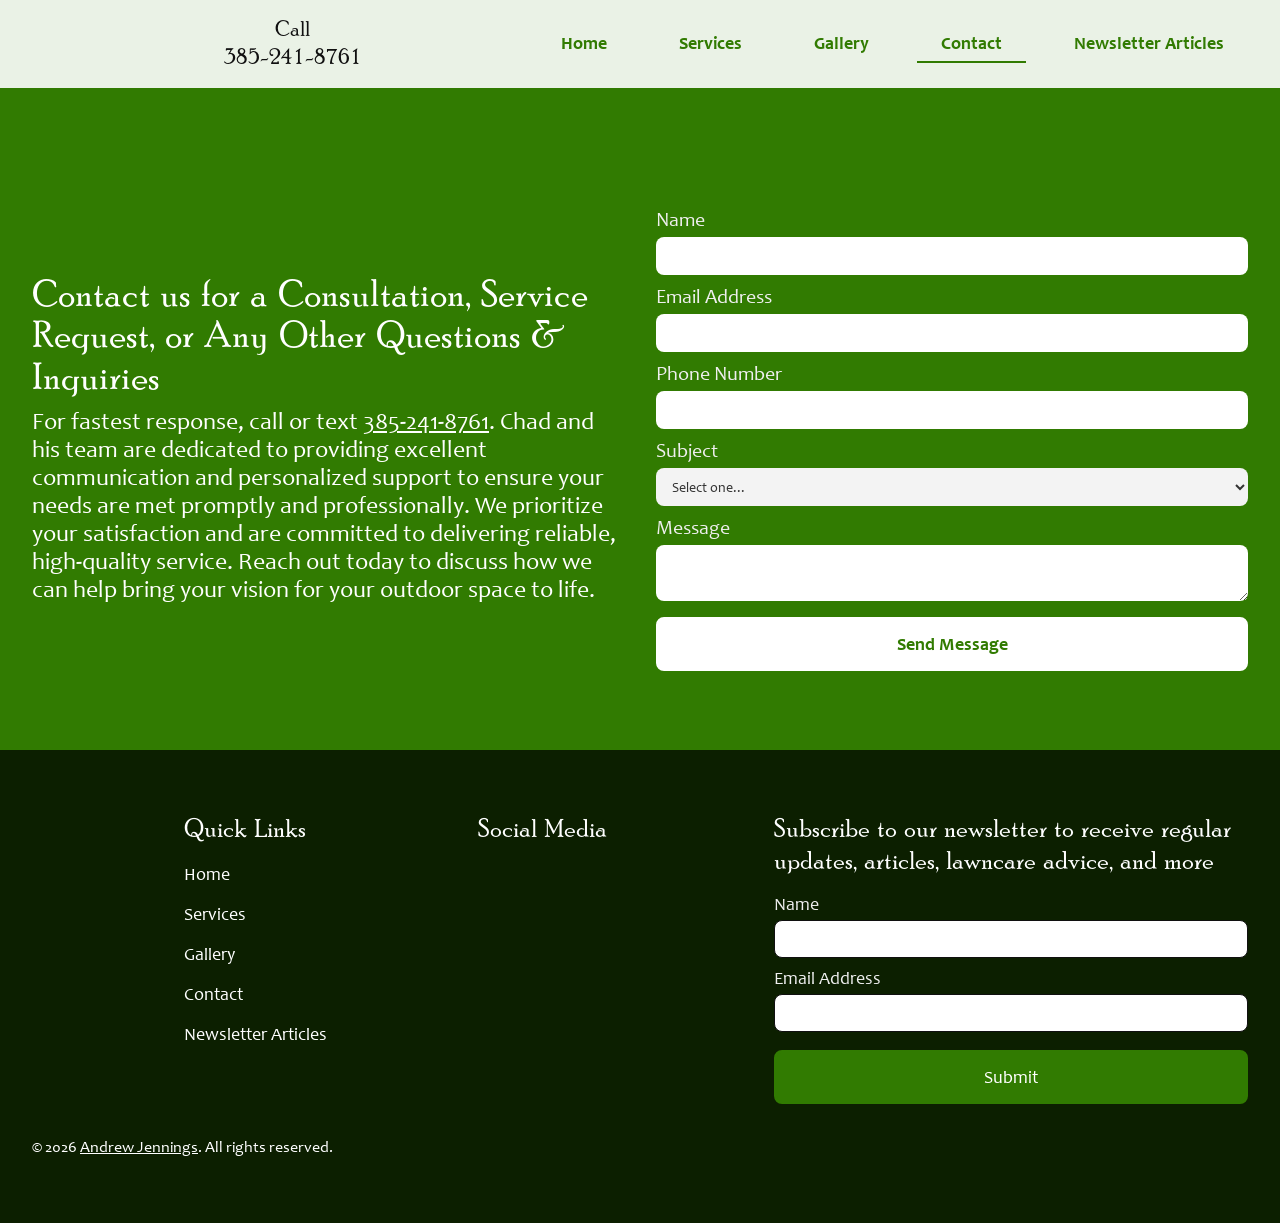
==== contact.html @ e2d079dc "HTML, CSS, JavaScript, and Fonts Initial Upload" ====
<!DOCTYPE html><!--  This site was created in Webflow. https://webflow.com  --><!--  Last Published: Sat Mar 07 2026 19:01:57 GMT+0000 (Coordinated Universal Time)  -->
<html data-wf-page="693f99c3c27f1aad7a06da97" data-wf-site="68eab013660119903f4a1ef5">
<head>
  <meta charset="utf-8">
  <title>Contact</title>
  <meta content="Contact" property="og:title">
  <meta content="Contact" property="twitter:title">
  <meta content="width=device-width, initial-scale=1" name="viewport">
  <meta content="Webflow" name="generator">
  <link href="css/normalize.css" rel="stylesheet" type="text/css">
  <link href="css/webflow.css" rel="stylesheet" type="text/css">
  <link href="css/chads-landscape-irrigation.webflow.css" rel="stylesheet" type="text/css">
  <script type="text/javascript">!function(o,c){var n=c.documentElement,t=" w-mod-";n.className+=t+"js",("ontouchstart"in o||o.DocumentTouch&&c instanceof DocumentTouch)&&(n.className+=t+"touch")}(window,document);</script>
  <link href="images/favicon.ico" rel="shortcut icon" type="image/x-icon">
  <link href="images/webclip.png" rel="apple-touch-icon">
</head>
<body>
  <header class="nav-section">
    <div class="nav-wrapper">
      <a href="index.html" class="nav-logo-link w-inline-block"><img src="images/Logo-4k.png" loading="lazy" sizes="(max-width: 7886px) 100vw, 7886px" srcset="images/Logo-4k-p-500.png 500w, images/Logo-4k-p-800.png 800w, images/Logo-4k-p-1080.png 1080w, images/Logo-4k-p-1600.png 1600w, images/Logo-4k-p-2000.png 2000w, images/Logo-4k-p-2600.png 2600w, images/Logo-4k-p-3200.png 3200w, images/Logo-4k.png 7886w" alt="" class="nav-logo"></a>
      <a href="tel:385-241-8761" class="phone-number-nav">Call<br>385-241-8761</a>
      <nav class="nav-link-list">
        <a href="index.html" class="nav-link-main w-inline-block">
          <div>Home</div>
        </a>
        <a href="services.html" class="nav-link-main w-inline-block">
          <div>Services</div>
        </a>
        <a href="gallery.html" class="nav-link-main w-inline-block">
          <div>Gallery</div>
        </a>
        <a href="contact.html" aria-current="page" class="nav-link-main w-inline-block w--current">
          <div>Contact</div>
        </a>
        <a href="newsletter-articles.html" class="nav-link-main w-inline-block">
          <div>Newsletter Articles</div>
        </a>
      </nav>
      <div class="mobile-nav-menu-overlay"></div>
      <nav style="-webkit-transform:translate3d(300px, 0, 0) scale3d(1, 1, 1) rotateX(0) rotateY(0) rotateZ(0) skew(0, 0);-moz-transform:translate3d(300px, 0, 0) scale3d(1, 1, 1) rotateX(0) rotateY(0) rotateZ(0) skew(0, 0);-ms-transform:translate3d(300px, 0, 0) scale3d(1, 1, 1) rotateX(0) rotateY(0) rotateZ(0) skew(0, 0);transform:translate3d(300px, 0, 0) scale3d(1, 1, 1) rotateX(0) rotateY(0) rotateZ(0) skew(0, 0)" class="nav-link-list mobile">
        <a href="index.html" class="nav-link-main w-inline-block">
          <div>Home</div>
        </a>
        <a href="services.html" class="nav-link-main w-inline-block">
          <div>Services</div>
        </a>
        <a href="gallery.html" class="nav-link-main w-inline-block">
          <div>Gallery</div>
        </a>
        <a href="contact.html" aria-current="page" class="nav-link-main w-inline-block w--current">
          <div>Contact</div>
        </a>
        <a href="newsletter-articles.html" class="nav-link-main w-inline-block">
          <div>Newsletter Articles</div>
        </a>
      </nav>
      <a data-w-id="e23e3a8d-067d-24b3-09a8-ff1da58b098a" href="#" class="mobile-nav-menu-button w-inline-block">
        <div class="mobile-menu-button-line1"></div>
        <div class="mobile-menu-button-line2"></div>
        <div class="mobile-menu-button-line3"></div>
      </a>
    </div>
  </header>
  <section class="small-hero-section">
    <div class="small-hero-content-wrapper">
      <div class="small-hero-text-container">
        <h1 class="hero-heading small">Contact us for a Consultation, Service Request, or Any Other Questions &amp; Inquiries</h1>
        <p class="hero-subheading">For fastest response, call or text <a href="tel:385-241-8761" class="contact-page-inline-link">385-241-8761</a>. Chad and his team are dedicated to providing excellent communication and personalized support to ensure your needs are met promptly and professionally. We prioritize your satisfaction and are committed to delivering reliable, high-quality service. Reach out today to discuss how we can help bring your vision for your outdoor space to life.</p>
      </div>
      <div class="base-form-block w-form">
        <form id="Main-Contact-Form" name="wf-form-Email-Form---Footer" data-name="Email Form - Footer" action="https://formsubmit.co/chadv.llc@gmail.com" method="post" class="base-form-wrapper" data-wf-page-id="693f99c3c27f1aad7a06da97" data-wf-element-id="08228812-9135-6c93-a664-fe007859470f"><label for="Name-main" class="base-form-heading">Name</label><input class="base-text-input w-input" maxlength="256" name="Name-main" data-name="Name-main" placeholder="" type="text" id="Name-main" required=""><label for="Email-main" class="base-form-heading">Email Address</label><input class="base-text-input w-input" maxlength="256" name="Email-main" data-name="Email-main" placeholder="" type="email" id="Email-main" required=""><label for="Phone-main" class="base-form-heading">Phone Number</label><input class="base-text-input w-input" maxlength="256" name="Phone-main" data-name="Phone-main" placeholder="" type="email" id="Phone-main" required=""><label for="Subject-main" class="base-form-heading">Subject</label><select id="Subject-main" name="Subject-main" data-name="Subject-main" required="" class="base-text-input w-select">
            <option value="">Select one...</option>
            <option value="Consultation-Quote">Consultation &amp; Quote</option>
            <option value="Service-Request">Service Request</option>
            <option value="Startup-Winterize">Startup &amp; Winterize</option>
            <option value="Question-Inquiry">Question or Inquiry</option>
            <option value="Other">Other</option>
          </select><label for="Message" class="base-form-heading">Message</label><textarea required="" placeholder="" maxlength="5000" id="Message" name="Message" data-name="Message" class="base-text-input full-message w-input"></textarea><input type="submit" data-wait="Please wait..." class="button-base contact-page w-button" value="Send Message"></form>
        <div class="w-form-done">
          <div>Thank you! Your submission has been received!</div>
        </div>
        <div class="w-form-fail">
          <div>Oops! Something went wrong while submitting the form.</div>
        </div>
      </div>
    </div>
  </section>
  <footer class="footer-section">
    <div class="footer-section-wrapper">
      <a href="index.html" class="footer-section-logo-link w-inline-block"><img src="images/Logo-4k---Minimal-White-Border-and-Text.png" loading="lazy" sizes="(max-width: 7925px) 100vw, 7925px" srcset="images/Logo-4k---Minimal-White-Border-and-Text-p-500.png 500w, images/Logo-4k---Minimal-White-Border-and-Text-p-800.png 800w, images/Logo-4k---Minimal-White-Border-and-Text-p-1080.png 1080w, images/Logo-4k---Minimal-White-Border-and-Text-p-1600.png 1600w, images/Logo-4k---Minimal-White-Border-and-Text-p-2000.png 2000w, images/Logo-4k---Minimal-White-Border-and-Text-p-2600.png 2600w, images/Logo-4k---Minimal-White-Border-and-Text-p-3200.png 3200w, images/Logo-4k---Minimal-White-Border-and-Text.png 7925w" alt="" class="footer-section-logo"></a>
      <nav class="footer-section-links-container">
        <h3 class="footer-heading">Quick Links</h3>
        <a href="index.html" class="footer-nav-link">Home</a>
        <a href="services.html" class="footer-nav-link">Services</a>
        <a href="gallery.html" class="footer-nav-link">Gallery</a>
        <a href="contact.html" aria-current="page" class="footer-nav-link w--current">Contact</a>
        <a href="newsletter-articles.html" class="footer-nav-link">Newsletter Articles</a>
      </nav>
      <nav class="footer-section-links-container social">
        <h3 class="footer-heading social">Social Media</h3>
        <a href="https://www.facebook.com/p/Chads-Landscape-Irrigation-61558223781396/" target="_blank" class="footer-section-social-link w-inline-block"><img src="images/facebook-white.svg" loading="lazy" alt=""></a>
        <a href="https://www.instagram.com/chads_landscape/" target="_blank" class="footer-section-social-link w-inline-block"><img src="images/instagram-white.svg" loading="lazy" alt=""></a>
      </nav>
      <div class="base-form-block footer w-form">
        <h3 class="footer-heading">Subscribe to our newsletter to receive regular updates, articles, lawncare advice, and more</h3>
        <form id="Newsletter-Footer-Form" name="wf-form-Email-Form---Footer" data-name="Email Form - Footer" action="https://formsubmit.co/chadv.llc@gmail.com" method="post" class="base-form-wrapper" data-wf-page-id="693f99c3c27f1aad7a06da97" data-wf-element-id="e89affcf-cbac-c70c-e7ac-4541c7904209"><label for="Name-Newsletter" class="base-form-heading footer">Name</label><input class="base-text-input footer w-input" maxlength="256" name="Name-Newsletter" data-name="Name-Newsletter" placeholder="" type="text" id="Name-Newsletter"><label for="Email-Newsletter" class="base-form-heading footer">Email Address</label><input class="base-text-input footer w-input" maxlength="256" name="Email-Newsletter" data-name="Email-Newsletter" placeholder="" type="email" id="Email-Newsletter" required=""><input type="submit" data-wait="Please wait..." class="button-base footer w-button" value="Submit"></form>
        <div class="w-form-done">
          <div>Thank you! Your submission has been received!</div>
        </div>
        <div class="w-form-fail">
          <div>Oops! Something went wrong while submitting the form.</div>
        </div>
      </div>
      <div class="footer-copyright">© 2026 <a href="https://andrewjennings.tech/" target="_blank" class="footer-copyright-link">Andrew Jennings</a>. All rights reserved.</div>
    </div>
  </footer>
  <script src="https://d3e54v103j8qbb.cloudfront.net/js/jquery-3.5.1.min.dc5e7f18c8.js?site=68eab013660119903f4a1ef5" type="text/javascript" integrity="sha256-9/aliU8dGd2tb6OSsuzixeV4y/faTqgFtohetphbbj0=" crossorigin="anonymous"></script>
  <script src="js/webflow.js" type="text/javascript"></script>
</body>
</html>
---- css/webflow.css ----
@font-face {
  font-family: 'webflow-icons';
  src: url("[data-uri]") format('truetype');
  font-weight: normal;
  font-style: normal;
}
[class^="w-icon-"],
[class*=" w-icon-"] {
  /* use !important to prevent issues with browser extensions that change fonts */
  font-family: 'webflow-icons' !important;
  speak: none;
  font-style: normal;
  font-weight: normal;
  font-variant: normal;
  text-transform: none;
  line-height: 1;
  /* Better Font Rendering =========== */
  -webkit-font-smoothing: antialiased;
  -moz-osx-font-smoothing: grayscale;
}
.w-icon-slider-right:before {
  content: "\e600";
}
.w-icon-slider-left:before {
  content: "\e601";
}
.w-icon-nav-menu:before {
  content: "\e602";
}
.w-icon-arrow-down:before,
.w-icon-dropdown-toggle:before {
  content: "\e603";
}
.w-icon-file-upload-remove:before {
  content: "\e900";
}
.w-icon-file-upload-icon:before {
  content: "\e903";
}
* {
  -webkit-box-sizing: border-box;
  -moz-box-sizing: border-box;
  box-sizing: border-box;
}
html {
  height: 100%;
}
body {
  margin: 0;
  min-height: 100%;
  background-color: #fff;
  font-family: Arial, sans-serif;
  font-size: 14px;
  line-height: 20px;
  color: #333;
}
img {
  max-width: 100%;
  vertical-align: middle;
  display: inline-block;
}
html.w-mod-touch * {
  background-attachment: scroll !important;
}
.w-block {
  display: block;
}
.w-inline-block {
  max-width: 100%;
  display: inline-block;
}
.w-clearfix:before,
.w-clearfix:after {
  content: " ";
  display: table;
  grid-column-start: 1;
  grid-row-start: 1;
  grid-column-end: 2;
  grid-row-end: 2;
}
.w-clearfix:after {
  clear: both;
}
.w-hidden {
  display: none;
}
.w-button {
  display: inline-block;
  padding: 9px 15px;
  background-color: #3898EC;
  color: white;
  border: 0;
  line-height: inherit;
  text-decoration: none;
  cursor: pointer;
  border-radius: 0;
}
input.w-button {
  -webkit-appearance: button;
}
html[data-w-dynpage] [data-w-cloak] {
  color: transparent !important;
}
.w-code-block {
  margin: unset;
}
pre.w-code-block code {
  all: inherit;
}
.w-optimization {
  display: contents;
}
.w-webflow-badge,
.w-webflow-badge > img {
  box-sizing: unset;
  width: unset;
  height: unset;
  max-height: unset;
  max-width: unset;
  min-height: unset;
  min-width: unset;
  margin: unset;
  padding: unset;
  float: unset;
  clear: unset;
  border: unset;
  border-radius: unset;
  background: unset;
  background-image: unset;
  background-position: unset;
  background-size: unset;
  background-repeat: unset;
  background-origin: unset;
  background-clip: unset;
  background-attachment: unset;
  background-color: unset;
  box-shadow: unset;
  transform: unset;
  transition: unset;
  direction: unset;
  font-family: unset;
  font-weight: unset;
  color: unset;
  font-size: unset;
  line-height: unset;
  font-style: unset;
  font-variant: unset;
  text-align: unset;
  letter-spacing: unset;
  text-decoration: unset;
  text-indent: unset;
  text-transform: unset;
  list-style-type: unset;
  text-shadow: unset;
  vertical-align: unset;
  cursor: unset;
  white-space: unset;
  word-break: unset;
  word-spacing: unset;
  word-wrap: unset;
}
.w-webflow-badge {
  position: fixed !important;
  display: inline-block !important;
  visibility: visible !important;
  opacity: 1 !important;
  z-index: 2147483647 !important;
  top: auto !important;
  right: 12px !important;
  bottom: 12px !important;
  left: auto !important;
  color: #aaadb0 !important;
  background-color: #fff !important;
  border-radius: 3px !important;
  padding: 6px !important;
  font-size: 12px !important;
  line-height: 14px !important;
  text-decoration: none !important;
  transform: none !important;
  margin: 0 !important;
  width: auto !important;
  height: auto !important;
  overflow: unset !important;
  white-space: nowrap;
  box-shadow: 0 0 0 1px rgba(0, 0, 0, 0.1), 0px 1px 3px rgba(0, 0, 0, 0.1);
  cursor: pointer;
}
.w-webflow-badge > img {
  position: unset;
  display: inline-block !important;
  visibility: unset !important;
  opacity: 1 !important;
  vertical-align: middle !important;
}
h1,
h2,
h3,
h4,
h5,
h6 {
  font-weight: bold;
  margin-bottom: 10px;
}
h1 {
  font-size: 38px;
  line-height: 44px;
  margin-top: 20px;
}
h2 {
  font-size: 32px;
  line-height: 36px;
  margin-top: 20px;
}
h3 {
  font-size: 24px;
  line-height: 30px;
  margin-top: 20px;
}
h4 {
  font-size: 18px;
  line-height: 24px;
  margin-top: 10px;
}
h5 {
  font-size: 14px;
  line-height: 20px;
  margin-top: 10px;
}
h6 {
  font-size: 12px;
  line-height: 18px;
  margin-top: 10px;
}
p {
  margin-top: 0;
  margin-bottom: 10px;
}
blockquote {
  margin: 0 0 10px 0;
  padding: 10px 20px;
  border-left: 5px solid #E2E2E2;
  font-size: 18px;
  line-height: 22px;
}
figure {
  margin: 0;
  margin-bottom: 10px;
}
figcaption {
  margin-top: 5px;
  text-align: center;
}
ul,
ol {
  margin-top: 0px;
  margin-bottom: 10px;
  padding-left: 40px;
}
.w-list-unstyled {
  padding-left: 0;
  list-style: none;
}
.w-embed:before,
.w-embed:after {
  content: " ";
  display: table;
  grid-column-start: 1;
  grid-row-start: 1;
  grid-column-end: 2;
  grid-row-end: 2;
}
.w-embed:after {
  clear: both;
}
.w-video {
  width: 100%;
  position: relative;
  padding: 0;
}
.w-video iframe,
.w-video object,
.w-video embed {
  position: absolute;
  top: 0;
  left: 0;
  width: 100%;
  height: 100%;
  border: none;
}
fieldset {
  padding: 0;
  margin: 0;
  border: 0;
}
button,
[type='button'],
[type='reset'] {
  border: 0;
  cursor: pointer;
  -webkit-appearance: button;
}
.w-form {
  margin: 0 0 15px;
}
.w-form-done {
  display: none;
  padding: 20px;
  text-align: center;
  background-color: #dddddd;
}
.w-form-fail {
  display: none;
  margin-top: 10px;
  padding: 10px;
  background-color: #ffdede;
}
label {
  display: block;
  margin-bottom: 5px;
  font-weight: bold;
}
.w-input,
.w-select {
  display: block;
  width: 100%;
  height: 38px;
  padding: 8px 12px;
  margin-bottom: 10px;
  font-size: 14px;
  line-height: 1.42857143;
  color: #333333;
  vertical-align: middle;
  background-color: #ffffff;
  border: 1px solid #cccccc;
}
.w-input::placeholder,
.w-select::placeholder {
  color: #999;
}
.w-input:focus,
.w-select:focus {
  border-color: #3898EC;
  outline: 0;
}
.w-input[disabled],
.w-select[disabled],
.w-input[readonly],
.w-select[readonly],
fieldset[disabled] .w-input,
fieldset[disabled] .w-select {
  cursor: not-allowed;
}
.w-input[disabled]:not(.w-input-disabled),
.w-select[disabled]:not(.w-input-disabled),
.w-input[readonly],
.w-select[readonly],
fieldset[disabled]:not(.w-input-disabled) .w-input,
fieldset[disabled]:not(.w-input-disabled) .w-select {
  background-color: #eeeeee;
}
textarea.w-input,
textarea.w-select {
  height: auto;
}
.w-select {
  background-color: #f3f3f3;
}
.w-select[multiple] {
  height: auto;
}
.w-form-label {
  display: inline-block;
  cursor: pointer;
  font-weight: normal;
  margin-bottom: 0px;
}
.w-radio {
  display: block;
  margin-bottom: 5px;
  padding-left: 20px;
}
.w-radio:before,
.w-radio:after {
  content: " ";
  display: table;
  grid-column-start: 1;
  grid-row-start: 1;
  grid-column-end: 2;
  grid-row-end: 2;
}
.w-radio:after {
  clear: both;
}
.w-radio-input {
  margin: 4px 0 0;
  line-height: normal;
  float: left;
  margin-left: -20px;
}
.w-radio-input {
  margin-top: 3px;
}
.w-file-upload {
  display: block;
  margin-bottom: 10px;
}
.w-file-upload-input {
  width: 0.1px;
  height: 0.1px;
  opacity: 0;
  overflow: hidden;
  position: absolute;
  z-index: -100;
}
.w-file-upload-default,
.w-file-upload-uploading,
.w-file-upload-success {
  display: inline-block;
  color: #333333;
}
.w-file-upload-error {
  display: block;
  margin-top: 10px;
}
.w-file-upload-default.w-hidden,
.w-file-upload-uploading.w-hidden,
.w-file-upload-error.w-hidden,
.w-file-upload-success.w-hidden {
  display: none;
}
.w-file-upload-uploading-btn {
  display: flex;
  font-size: 14px;
  font-weight: normal;
  cursor: pointer;
  margin: 0;
  padding: 8px 12px;
  border: 1px solid #cccccc;
  background-color: #fafafa;
}
.w-file-upload-file {
  display: flex;
  flex-grow: 1;
  justify-content: space-between;
  margin: 0;
  padding: 8px 9px 8px 11px;
  border: 1px solid #cccccc;
  background-color: #fafafa;
}
.w-file-upload-file-name {
  font-size: 14px;
  font-weight: normal;
  display: block;
}
.w-file-remove-link {
  margin-top: 3px;
  margin-left: 10px;
  width: auto;
  height: auto;
  padding: 3px;
  display: block;
  cursor: pointer;
}
.w-icon-file-upload-remove {
  margin: auto;
  font-size: 10px;
}
.w-file-upload-error-msg {
  display: inline-block;
  color: #ea384c;
  padding: 2px 0;
}
.w-file-upload-info {
  display: inline-block;
  line-height: 38px;
  padding: 0 12px;
}
.w-file-upload-label {
  display: inline-block;
  font-size: 14px;
  font-weight: normal;
  cursor: pointer;
  margin: 0;
  padding: 8px 12px;
  border: 1px solid #cccccc;
  background-color: #fafafa;
}
.w-icon-file-upload-icon,
.w-icon-file-upload-uploading {
  display: inline-block;
  margin-right: 8px;
  width: 20px;
}
.w-icon-file-upload-uploading {
  height: 20px;
}
.w-container {
  margin-left: auto;
  margin-right: auto;
  max-width: 940px;
}
.w-container:before,
.w-container:after {
  content: " ";
  display: table;
  grid-column-start: 1;
  grid-row-start: 1;
  grid-column-end: 2;
  grid-row-end: 2;
}
.w-container:after {
  clear: both;
}
.w-container .w-row {
  margin-left: -10px;
  margin-right: -10px;
}
.w-row:before,
.w-row:after {
  content: " ";
  display: table;
  grid-column-start: 1;
  grid-row-start: 1;
  grid-column-end: 2;
  grid-row-end: 2;
}
.w-row:after {
  clear: both;
}
.w-row .w-row {
  margin-left: 0;
  margin-right: 0;
}
.w-col {
  position: relative;
  float: left;
  width: 100%;
  min-height: 1px;
  padding-left: 10px;
  padding-right: 10px;
}
.w-col .w-col {
  padding-left: 0;
  padding-right: 0;
}
.w-col-1 {
  width: 8.33333333%;
}
.w-col-2 {
  width: 16.66666667%;
}
.w-col-3 {
  width: 25%;
}
.w-col-4 {
  width: 33.33333333%;
}
.w-col-5 {
  width: 41.66666667%;
}
.w-col-6 {
  width: 50%;
}
.w-col-7 {
  width: 58.33333333%;
}
.w-col-8 {
  width: 66.66666667%;
}
.w-col-9 {
  width: 75%;
}
.w-col-10 {
  width: 83.33333333%;
}
.w-col-11 {
  width: 91.66666667%;
}
.w-col-12 {
  width: 100%;
}
.w-hidden-main {
  display: none !important;
}
@media screen and (max-width: 991px) {
  .w-container {
    max-width: 728px;
  }
  .w-hidden-main {
    display: inherit !important;
  }
  .w-hidden-medium {
    display: none !important;
  }
  .w-col-medium-1 {
    width: 8.33333333%;
  }
  .w-col-medium-2 {
    width: 16.66666667%;
  }
  .w-col-medium-3 {
    width: 25%;
  }
  .w-col-medium-4 {
    width: 33.33333333%;
  }
  .w-col-medium-5 {
    width: 41.66666667%;
  }
  .w-col-medium-6 {
    width: 50%;
  }
  .w-col-medium-7 {
    width: 58.33333333%;
  }
  .w-col-medium-8 {
    width: 66.66666667%;
  }
  .w-col-medium-9 {
    width: 75%;
  }
  .w-col-medium-10 {
    width: 83.33333333%;
  }
  .w-col-medium-11 {
    width: 91.66666667%;
  }
  .w-col-medium-12 {
    width: 100%;
  }
  .w-col-stack {
    width: 100%;
    left: auto;
    right: auto;
  }
}
@media screen and (max-width: 767px) {
  .w-hidden-main {
    display: inherit !important;
  }
  .w-hidden-medium {
    display: inherit !important;
  }
  .w-hidden-small {
    display: none !important;
  }
  .w-row,
  .w-container .w-row {
    margin-left: 0;
    margin-right: 0;
  }
  .w-col {
    width: 100%;
    left: auto;
    right: auto;
  }
  .w-col-small-1 {
    width: 8.33333333%;
  }
  .w-col-small-2 {
    width: 16.66666667%;
  }
  .w-col-small-3 {
    width: 25%;
  }
  .w-col-small-4 {
    width: 33.33333333%;
  }
  .w-col-small-5 {
    width: 41.66666667%;
  }
  .w-col-small-6 {
    width: 50%;
  }
  .w-col-small-7 {
    width: 58.33333333%;
  }
  .w-col-small-8 {
    width: 66.66666667%;
  }
  .w-col-small-9 {
    width: 75%;
  }
  .w-col-small-10 {
    width: 83.33333333%;
  }
  .w-col-small-11 {
    width: 91.66666667%;
  }
  .w-col-small-12 {
    width: 100%;
  }
}
@media screen and (max-width: 479px) {
  .w-container {
    max-width: none;
  }
  .w-hidden-main {
    display: inherit !important;
  }
  .w-hidden-medium {
    display: inherit !important;
  }
  .w-hidden-small {
    display: inherit !important;
  }
  .w-hidden-tiny {
    display: none !important;
  }
  .w-col {
    width: 100%;
  }
  .w-col-tiny-1 {
    width: 8.33333333%;
  }
  .w-col-tiny-2 {
    width: 16.66666667%;
  }
  .w-col-tiny-3 {
    width: 25%;
  }
  .w-col-tiny-4 {
    width: 33.33333333%;
  }
  .w-col-tiny-5 {
    width: 41.66666667%;
  }
  .w-col-tiny-6 {
    width: 50%;
  }
  .w-col-tiny-7 {
    width: 58.33333333%;
  }
  .w-col-tiny-8 {
    width: 66.66666667%;
  }
  .w-col-tiny-9 {
    width: 75%;
  }
  .w-col-tiny-10 {
    width: 83.33333333%;
  }
  .w-col-tiny-11 {
    width: 91.66666667%;
  }
  .w-col-tiny-12 {
    width: 100%;
  }
}
.w-widget {
  position: relative;
}
.w-widget-map {
  width: 100%;
  height: 400px;
}
.w-widget-map label {
  width: auto;
  display: inline;
}
.w-widget-map img {
  max-width: inherit;
}
.w-widget-map .gm-style-iw {
  text-align: center;
}
.w-widget-map .gm-style-iw > button {
  display: none !important;
}
.w-widget-twitter {
  overflow: hidden;
}
.w-widget-twitter-count-shim {
  display: inline-block;
  vertical-align: top;
  position: relative;
  width: 28px;
  height: 20px;
  text-align: center;
  background: white;
  border: #758696 solid 1px;
  border-radius: 3px;
}
.w-widget-twitter-count-shim * {
  pointer-events: none;
  user-select: none;
}
.w-widget-twitter-count-shim .w-widget-twitter-count-inner {
  position: relative;
  font-size: 15px;
  line-height: 12px;
  text-align: center;
  color: #999;
  font-family: serif;
}
.w-widget-twitter-count-shim .w-widget-twitter-count-clear {
  position: relative;
  display: block;
}
.w-widget-twitter-count-shim.w--large {
  width: 36px;
  height: 28px;
}
.w-widget-twitter-count-shim.w--large .w-widget-twitter-count-inner {
  font-size: 18px;
  line-height: 18px;
}
.w-widget-twitter-count-shim:not(.w--vertical) {
  margin-left: 5px;
  margin-right: 8px;
}
.w-widget-twitter-count-shim:not(.w--vertical).w--large {
  margin-left: 6px;
}
.w-widget-twitter-count-shim:not(.w--vertical):before,
.w-widget-twitter-count-shim:not(.w--vertical):after {
  top: 50%;
  left: 0;
  border: solid transparent;
  content: ' ';
  height: 0;
  width: 0;
  position: absolute;
  pointer-events: none;
}
.w-widget-twitter-count-shim:not(.w--vertical):before {
  border-color: rgba(117, 134, 150, 0);
  border-right-color: #5d6c7b;
  border-width: 4px;
  margin-left: -9px;
  margin-top: -4px;
}
.w-widget-twitter-count-shim:not(.w--vertical).w--large:before {
  border-width: 5px;
  margin-left: -10px;
  margin-top: -5px;
}
.w-widget-twitter-count-shim:not(.w--vertical):after {
  border-color: rgba(255, 255, 255, 0);
  border-right-color: white;
  border-width: 4px;
  margin-left: -8px;
  margin-top: -4px;
}
.w-widget-twitter-count-shim:not(.w--vertical).w--large:after {
  border-width: 5px;
  margin-left: -9px;
  margin-top: -5px;
}
.w-widget-twitter-count-shim.w--vertical {
  width: 61px;
  height: 33px;
  margin-bottom: 8px;
}
.w-widget-twitter-count-shim.w--vertical:before,
.w-widget-twitter-count-shim.w--vertical:after {
  top: 100%;
  left: 50%;
  border: solid transparent;
  content: ' ';
  height: 0;
  width: 0;
  position: absolute;
  pointer-events: none;
}
.w-widget-twitter-count-shim.w--vertical:before {
  border-color: rgba(117, 134, 150, 0);
  border-top-color: #5d6c7b;
  border-width: 5px;
  margin-left: -5px;
}
.w-widget-twitter-count-shim.w--vertical:after {
  border-color: rgba(255, 255, 255, 0);
  border-top-color: white;
  border-width: 4px;
  margin-left: -4px;
}
.w-widget-twitter-count-shim.w--vertical .w-widget-twitter-count-inner {
  font-size: 18px;
  line-height: 22px;
}
.w-widget-twitter-count-shim.w--vertical.w--large {
  width: 76px;
}
.w-background-video {
  position: relative;
  overflow: hidden;
  height: 500px;
  color: white;
}
.w-background-video > video {
  background-size: cover;
  background-position: 50% 50%;
  position: absolute;
  margin: auto;
  width: 100%;
  height: 100%;
  right: -100%;
  bottom: -100%;
  top: -100%;
  left: -100%;
  object-fit: cover;
  z-index: -100;
}
.w-background-video > video::-webkit-media-controls-start-playback-button {
  display: none !important;
  -webkit-appearance: none;
}
.w-background-video--control {
  position: absolute;
  bottom: 1em;
  right: 1em;
  background-color: transparent;
  padding: 0;
}
.w-background-video--control > [hidden] {
  display: none !important;
}
.w-slider {
  position: relative;
  height: 300px;
  text-align: center;
  background: #dddddd;
  clear: both;
  -webkit-tap-highlight-color: rgba(0, 0, 0, 0);
  tap-highlight-color: rgba(0, 0, 0, 0);
}
.w-slider-mask {
  position: relative;
  display: block;
  overflow: hidden;
  z-index: 1;
  left: 0;
  right: 0;
  height: 100%;
  white-space: nowrap;
}
.w-slide {
  position: relative;
  display: inline-block;
  vertical-align: top;
  width: 100%;
  height: 100%;
  white-space: normal;
  text-align: left;
}
.w-slider-nav {
  position: absolute;
  z-index: 2;
  top: auto;
  right: 0;
  bottom: 0;
  left: 0;
  margin: auto;
  padding-top: 10px;
  height: 40px;
  text-align: center;
  -webkit-tap-highlight-color: rgba(0, 0, 0, 0);
  tap-highlight-color: rgba(0, 0, 0, 0);
}
.w-slider-nav.w-round > div {
  border-radius: 100%;
}
.w-slider-nav.w-num > div {
  width: auto;
  height: auto;
  padding: 0.2em 0.5em;
  font-size: inherit;
  line-height: inherit;
}
.w-slider-nav.w-shadow > div {
  box-shadow: 0 0 3px rgba(51, 51, 51, 0.4);
}
.w-slider-nav-invert {
  color: #fff;
}
.w-slider-nav-invert > div {
  background-color: rgba(34, 34, 34, 0.4);
}
.w-slider-nav-invert > div.w-active {
  background-color: #222;
}
.w-slider-dot {
  position: relative;
  display: inline-block;
  width: 1em;
  height: 1em;
  background-color: rgba(255, 255, 255, 0.4);
  cursor: pointer;
  margin: 0 3px 0.5em;
  transition: background-color 100ms, color 100ms;
}
.w-slider-dot.w-active {
  background-color: #fff;
}
.w-slider-dot:focus {
  outline: none;
  box-shadow: 0px 0px 0px 2px #fff;
}
.w-slider-dot:focus.w-active {
  box-shadow: none;
}
.w-slider-arrow-left,
.w-slider-arrow-right {
  position: absolute;
  width: 80px;
  top: 0;
  right: 0;
  bottom: 0;
  left: 0;
  margin: auto;
  cursor: pointer;
  overflow: hidden;
  color: white;
  font-size: 40px;
  -webkit-tap-highlight-color: rgba(0, 0, 0, 0);
  tap-highlight-color: rgba(0, 0, 0, 0);
  user-select: none;
}
.w-slider-arrow-left [class^='w-icon-'],
.w-slider-arrow-right [class^='w-icon-'],
.w-slider-arrow-left [class*=' w-icon-'],
.w-slider-arrow-right [class*=' w-icon-'] {
  position: absolute;
}
.w-slider-arrow-left:focus,
.w-slider-arrow-right:focus {
  outline: 0;
}
.w-slider-arrow-left {
  z-index: 3;
  right: auto;
}
.w-slider-arrow-right {
  z-index: 4;
  left: auto;
}
.w-icon-slider-left,
.w-icon-slider-right {
  top: 0;
  right: 0;
  bottom: 0;
  left: 0;
  margin: auto;
  width: 1em;
  height: 1em;
}
.w-slider-aria-label {
  border: 0;
  clip: rect(0 0 0 0);
  height: 1px;
  margin: -1px;
  overflow: hidden;
  padding: 0;
  position: absolute;
  width: 1px;
}
.w-slider-force-show {
  display: block !important;
}
.w-dropdown {
  display: inline-block;
  position: relative;
  text-align: left;
  margin-left: auto;
  margin-right: auto;
  z-index: 900;
}
.w-dropdown-btn,
.w-dropdown-toggle,
.w-dropdown-link {
  position: relative;
  vertical-align: top;
  text-decoration: none;
  color: #222222;
  padding: 20px;
  text-align: left;
  margin-left: auto;
  margin-right: auto;
  white-space: nowrap;
}
.w-dropdown-toggle {
  user-select: none;
  display: inline-block;
  cursor: pointer;
  padding-right: 40px;
}
.w-dropdown-toggle:focus {
  outline: 0;
}
.w-icon-dropdown-toggle {
  position: absolute;
  top: 0;
  right: 0;
  bottom: 0;
  margin: auto;
  margin-right: 20px;
  width: 1em;
  height: 1em;
}
.w-dropdown-list {
  position: absolute;
  background: #dddddd;
  display: none;
  min-width: 100%;
}
.w-dropdown-list.w--open {
  display: block;
}
.w-dropdown-link {
  padding: 10px 20px;
  display: block;
  color: #222222;
}
.w-dropdown-link.w--current {
  color: #0082f3;
}
.w-dropdown-link:focus {
  outline: 0;
}
@media screen and (max-width: 767px) {
  .w-nav-brand {
    padding-left: 10px;
  }
}
/**
 * ## Note
 * Safari (on both iOS and OS X) does not handle viewport units (vh, vw) well.
 * For example percentage units do not work on descendants of elements that
 * have any dimensions expressed in viewport units. It also doesn’t handle them at
 * all in `calc()`.
 */
/**
 * Wrapper around all lightbox elements
 *
 * 1. Since the lightbox can receive focus, IE also gives it an outline.
 * 2. Fixes flickering on Chrome when a transition is in progress
 *    underneath the lightbox.
 */
.w-lightbox-backdrop {
  cursor: auto;
  font-style: normal;
  letter-spacing: normal;
  list-style: disc;
  text-indent: 0;
  text-shadow: none;
  text-transform: none;
  visibility: visible;
  white-space: normal;
  word-break: normal;
  word-spacing: normal;
  word-wrap: normal;
  position: fixed;
  top: 0;
  right: 0;
  bottom: 0;
  left: 0;
  color: #fff;
  font-family: "Helvetica Neue", Helvetica, Ubuntu, "Segoe UI", Verdana, sans-serif;
  font-size: 17px;
  line-height: 1.2;
  font-weight: 300;
  text-align: center;
  background: rgba(0, 0, 0, 0.9);
  z-index: 2000;
  outline: 0;
  /* 1 */
  opacity: 0;
  -webkit-user-select: none;
  -moz-user-select: none;
  -webkit-tap-highlight-color: transparent;
  -webkit-transform: translate(0, 0);
  /* 2 */
}
/**
 * Neat trick to bind the rubberband effect to our canvas instead of the whole
 * document on iOS. It also prevents a bug that causes the document underneath to scroll.
 */
.w-lightbox-backdrop,
.w-lightbox-container {
  height: 100%;
  overflow: auto;
  -webkit-overflow-scrolling: touch;
}
.w-lightbox-content {
  position: relative;
  height: 100vh;
  overflow: hidden;
}
.w-lightbox-view {
  position: absolute;
  width: 100vw;
  height: 100vh;
  opacity: 0;
}
.w-lightbox-view:before {
  content: "";
  height: 100vh;
}
/* .w-lightbox-content */
.w-lightbox-group,
.w-lightbox-group .w-lightbox-view,
.w-lightbox-group .w-lightbox-view:before {
  height: 86vh;
}
.w-lightbox-frame,
.w-lightbox-view:before {
  display: inline-block;
  vertical-align: middle;
}
/*
 * 1. Remove default margin set by user-agent on the <figure> element.
 */
.w-lightbox-figure {
  position: relative;
  margin: 0;
  /* 1 */
}
.w-lightbox-group .w-lightbox-figure {
  cursor: pointer;
}
/**
 * IE adds image dimensions as width and height attributes on the IMG tag,
 * but we need both width and height to be set to auto to enable scaling.
 */
.w-lightbox-img {
  width: auto;
  height: auto;
  max-width: none;
}
/**
 * 1. Reset if style is set by user on "All Images"
 */
.w-lightbox-image {
  display: block;
  float: none;
  /* 1 */
  max-width: 100vw;
  max-height: 100vh;
}
.w-lightbox-group .w-lightbox-image {
  max-height: 86vh;
}
.w-lightbox-caption {
  position: absolute;
  right: 0;
  bottom: 0;
  left: 0;
  padding: 0.5em 1em;
  background: rgba(0, 0, 0, 0.4);
  text-align: left;
  text-overflow: ellipsis;
  white-space: nowrap;
  overflow: hidden;
}
.w-lightbox-embed {
  position: absolute;
  top: 0;
  right: 0;
  bottom: 0;
  left: 0;
  width: 100%;
  height: 100%;
}
.w-lightbox-control {
  position: absolute;
  top: 0;
  width: 4em;
  background-size: 24px;
  background-repeat: no-repeat;
  background-position: center;
  cursor: pointer;
  -webkit-transition: all 0.3s;
  transition: all 0.3s;
}
.w-lightbox-left {
  display: none;
  bottom: 0;
  left: 0;
  /* <svg xmlns="http://www.w3.org/2000/svg" viewBox="-20 0 24 40" width="24" height="40"><g transform="rotate(45)"><path d="m0 0h5v23h23v5h-28z" opacity=".4"/><path d="m1 1h3v23h23v3h-26z" fill="#fff"/></g></svg> */
  background-image: url("[data-uri]");
}
.w-lightbox-right {
  display: none;
  right: 0;
  bottom: 0;
  /* <svg xmlns="http://www.w3.org/2000/svg" viewBox="-4 0 24 40" width="24" height="40"><g transform="rotate(45)"><path d="m0-0h28v28h-5v-23h-23z" opacity=".4"/><path d="m1 1h26v26h-3v-23h-23z" fill="#fff"/></g></svg> */
  background-image: url("[data-uri]");
}
/*
 * Without specifying the with and height inside the SVG, all versions of IE render the icon too small.
 * The bug does not seem to manifest itself if the elements are tall enough such as the above arrows.
 * (http://stackoverflow.com/questions/16092114/background-size-differs-in-internet-explorer)
 */
.w-lightbox-close {
  right: 0;
  height: 2.6em;
  /* <svg xmlns="http://www.w3.org/2000/svg" viewBox="-4 0 18 17" width="18" height="17"><g transform="rotate(45)"><path d="m0 0h7v-7h5v7h7v5h-7v7h-5v-7h-7z" opacity=".4"/><path d="m1 1h7v-7h3v7h7v3h-7v7h-3v-7h-7z" fill="#fff"/></g></svg> */
  background-image: url("[data-uri]");
  background-size: 18px;
}
/**
 * 1. All IE versions add extra space at the bottom without this.
 */
.w-lightbox-strip {
  position: absolute;
  bottom: 0;
  left: 0;
  right: 0;
  padding: 0 1vh;
  line-height: 0;
  /* 1 */
  white-space: nowrap;
  overflow-x: auto;
  overflow-y: hidden;
}
/*
 * 1. We use content-box to avoid having to do `width: calc(10vh + 2vw)`
 *    which doesn’t work in Safari anyway.
 * 2. Chrome renders images pixelated when switching to GPU. Making sure
 *    the parent is also rendered on the GPU (by setting translate3d for
 *    example) fixes this behavior.
 */
.w-lightbox-item {
  display: inline-block;
  width: 10vh;
  padding: 2vh 1vh;
  box-sizing: content-box;
  /* 1 */
  cursor: pointer;
  -webkit-transform: translate3d(0, 0, 0);
  /* 2 */
}
.w-lightbox-active {
  opacity: 0.3;
}
.w-lightbox-thumbnail {
  position: relative;
  height: 10vh;
  background: #222;
  overflow: hidden;
}
.w-lightbox-thumbnail-image {
  position: absolute;
  top: 0;
  left: 0;
}
.w-lightbox-thumbnail .w-lightbox-tall {
  top: 50%;
  width: 100%;
  -webkit-transform: translate(0, -50%);
  transform: translate(0, -50%);
}
.w-lightbox-thumbnail .w-lightbox-wide {
  left: 50%;
  height: 100%;
  -webkit-transform: translate(-50%, 0);
  transform: translate(-50%, 0);
}
/*
 * Spinner
 *
 * Absolute pixel values are used to avoid rounding errors that would cause
 * the white spinning element to be misaligned with the track.
 */
.w-lightbox-spinner {
  position: absolute;
  top: 50%;
  left: 50%;
  box-sizing: border-box;
  width: 40px;
  height: 40px;
  margin-top: -20px;
  margin-left: -20px;
  border: 5px solid rgba(0, 0, 0, 0.4);
  border-radius: 50%;
  -webkit-animation: spin 0.8s infinite linear;
  animation: spin 0.8s infinite linear;
}
.w-lightbox-spinner:after {
  content: "";
  position: absolute;
  top: -4px;
  right: -4px;
  bottom: -4px;
  left: -4px;
  border: 3px solid transparent;
  border-bottom-color: #fff;
  border-radius: 50%;
}
/*
 * Utility classes
 */
.w-lightbox-hide {
  display: none;
}
.w-lightbox-noscroll {
  overflow: hidden;
}
@media (min-width: 768px) {
  .w-lightbox-content {
    height: 96vh;
    margin-top: 2vh;
  }
  .w-lightbox-view,
  .w-lightbox-view:before {
    height: 96vh;
  }
  /* .w-lightbox-content */
  .w-lightbox-group,
  .w-lightbox-group .w-lightbox-view,
  .w-lightbox-group .w-lightbox-view:before {
    height: 84vh;
  }
  .w-lightbox-image {
    max-width: 96vw;
    max-height: 96vh;
  }
  .w-lightbox-group .w-lightbox-image {
    max-width: 82.3vw;
    max-height: 84vh;
  }
  .w-lightbox-left,
  .w-lightbox-right {
    display: block;
    opacity: 0.5;
  }
  .w-lightbox-close {
    opacity: 0.8;
  }
  .w-lightbox-control:hover {
    opacity: 1;
  }
}
.w-lightbox-inactive,
.w-lightbox-inactive:hover {
  opacity: 0;
}
.w-richtext:before,
.w-richtext:after {
  content: " ";
  display: table;
  grid-column-start: 1;
  grid-row-start: 1;
  grid-column-end: 2;
  grid-row-end: 2;
}
.w-richtext:after {
  clear: both;
}
.w-richtext[contenteditable="true"]:before,
.w-richtext[contenteditable="true"]:after {
  white-space: initial;
}
.w-richtext ol,
.w-richtext ul {
  overflow: hidden;
}
.w-richtext .w-richtext-figure-selected.w-richtext-figure-type-video div:after,
.w-richtext .w-richtext-figure-selected[data-rt-type="video"] div:after {
  outline: 2px solid #2895f7;
}
.w-richtext .w-richtext-figure-selected.w-richtext-figure-type-image div,
.w-richtext .w-richtext-figure-selected[data-rt-type="image"] div {
  outline: 2px solid #2895f7;
}
.w-richtext figure.w-richtext-figure-type-video > div:after,
.w-richtext figure[data-rt-type="video"] > div:after {
  content: '';
  position: absolute;
  display: none;
  left: 0;
  top: 0;
  right: 0;
  bottom: 0;
}
.w-richtext figure {
  position: relative;
  max-width: 60%;
}
.w-richtext figure > div:before {
  cursor: default!important;
}
.w-richtext figure img {
  width: 100%;
}
.w-richtext figure figcaption.w-richtext-figcaption-placeholder {
  opacity: 0.6;
}
.w-richtext figure div {
  /* fix incorrectly sized selection border in the data manager */
  font-size: 0px;
  color: transparent;
}
.w-richtext figure.w-richtext-figure-type-image,
.w-richtext figure[data-rt-type="image"] {
  display: table;
}
.w-richtext figure.w-richtext-figure-type-image > div,
.w-richtext figure[data-rt-type="image"] > div {
  display: inline-block;
}
.w-richtext figure.w-richtext-figure-type-image > figcaption,
.w-richtext figure[data-rt-type="image"] > figcaption {
  display: table-caption;
  caption-side: bottom;
}
.w-richtext figure.w-richtext-figure-type-video,
.w-richtext figure[data-rt-type="video"] {
  width: 60%;
  height: 0;
}
.w-richtext figure.w-richtext-figure-type-video iframe,
.w-richtext figure[data-rt-type="video"] iframe {
  position: absolute;
  top: 0;
  left: 0;
  width: 100%;
  height: 100%;
}
.w-richtext figure.w-richtext-figure-type-video > div,
.w-richtext figure[data-rt-type="video"] > div {
  width: 100%;
}
.w-richtext figure.w-richtext-align-center {
  margin-right: auto;
  margin-left: auto;
  clear: both;
}
.w-richtext figure.w-richtext-align-center.w-richtext-figure-type-image > div,
.w-richtext figure.w-richtext-align-center[data-rt-type="image"] > div {
  max-width: 100%;
}
.w-richtext figure.w-richtext-align-normal {
  clear: both;
}
.w-richtext figure.w-richtext-align-fullwidth {
  width: 100%;
  max-width: 100%;
  text-align: center;
  clear: both;
  display: block;
  margin-right: auto;
  margin-left: auto;
}
.w-richtext figure.w-richtext-align-fullwidth > div {
  display: inline-block;
  /* padding-bottom is used for aspect ratios in video figures
      we want the div to inherit that so hover/selection borders in the designer-canvas
      fit right*/
  padding-bottom: inherit;
}
.w-richtext figure.w-richtext-align-fullwidth > figcaption {
  display: block;
}
.w-richtext figure.w-richtext-align-floatleft {
  float: left;
  margin-right: 15px;
  clear: none;
}
.w-richtext figure.w-richtext-align-floatright {
  float: right;
  margin-left: 15px;
  clear: none;
}
.w-nav {
  position: relative;
  background: #dddddd;
  z-index: 1000;
}
.w-nav:before,
.w-nav:after {
  content: " ";
  display: table;
  grid-column-start: 1;
  grid-row-start: 1;
  grid-column-end: 2;
  grid-row-end: 2;
}
.w-nav:after {
  clear: both;
}
.w-nav-brand {
  position: relative;
  float: left;
  text-decoration: none;
  color: #333333;
}
.w-nav-link {
  position: relative;
  display: inline-block;
  vertical-align: top;
  text-decoration: none;
  color: #222222;
  padding: 20px;
  text-align: left;
  margin-left: auto;
  margin-right: auto;
}
.w-nav-link.w--current {
  color: #0082f3;
}
.w-nav-menu {
  position: relative;
  float: right;
}
[data-nav-menu-open] {
  display: block !important;
  position: absolute;
  top: 100%;
  left: 0;
  right: 0;
  background: #C8C8C8;
  text-align: center;
  overflow: visible;
  min-width: 200px;
}
.w--nav-link-open {
  display: block;
  position: relative;
}
.w-nav-overlay {
  position: absolute;
  overflow: hidden;
  display: none;
  top: 100%;
  left: 0;
  right: 0;
  width: 100%;
}
.w-nav-overlay [data-nav-menu-open] {
  top: 0;
}
.w-nav[data-animation='over-left'] .w-nav-overlay {
  width: auto;
}
.w-nav[data-animation='over-left'] .w-nav-overlay,
.w-nav[data-animation='over-left'] [data-nav-menu-open] {
  right: auto;
  z-index: 1;
  top: 0;
}
.w-nav[data-animation='over-right'] .w-nav-overlay {
  width: auto;
}
.w-nav[data-animation='over-right'] .w-nav-overlay,
.w-nav[data-animation='over-right'] [data-nav-menu-open] {
  left: auto;
  z-index: 1;
  top: 0;
}
.w-nav-button {
  position: relative;
  float: right;
  padding: 18px;
  font-size: 24px;
  display: none;
  cursor: pointer;
  -webkit-tap-highlight-color: rgba(0, 0, 0, 0);
  tap-highlight-color: rgba(0, 0, 0, 0);
  user-select: none;
}
.w-nav-button:focus {
  outline: 0;
}
.w-nav-button.w--open {
  background-color: #C8C8C8;
  color: white;
}
.w-nav[data-collapse='all'] .w-nav-menu {
  display: none;
}
.w-nav[data-collapse='all'] .w-nav-button {
  display: block;
}
.w--nav-dropdown-open {
  display: block;
}
.w--nav-dropdown-toggle-open {
  display: block;
}
.w--nav-dropdown-list-open {
  position: static;
}
@media screen and (max-width: 991px) {
  .w-nav[data-collapse='medium'] .w-nav-menu {
    display: none;
  }
  .w-nav[data-collapse='medium'] .w-nav-button {
    display: block;
  }
}
@media screen and (max-width: 767px) {
  .w-nav[data-collapse='small'] .w-nav-menu {
    display: none;
  }
  .w-nav[data-collapse='small'] .w-nav-button {
    display: block;
  }
  .w-nav-brand {
    padding-left: 10px;
  }
}
@media screen and (max-width: 479px) {
  .w-nav[data-collapse='tiny'] .w-nav-menu {
    display: none;
  }
  .w-nav[data-collapse='tiny'] .w-nav-button {
    display: block;
  }
}
.w-tabs {
  position: relative;
}
.w-tabs:before,
.w-tabs:after {
  content: " ";
  display: table;
  grid-column-start: 1;
  grid-row-start: 1;
  grid-column-end: 2;
  grid-row-end: 2;
}
.w-tabs:after {
  clear: both;
}
.w-tab-menu {
  position: relative;
}
.w-tab-link {
  position: relative;
  display: inline-block;
  vertical-align: top;
  text-decoration: none;
  padding: 9px 30px;
  text-align: left;
  cursor: pointer;
  color: #222222;
  background-color: #dddddd;
}
.w-tab-link.w--current {
  background-color: #C8C8C8;
}
.w-tab-link:focus {
  outline: 0;
}
.w-tab-content {
  position: relative;
  display: block;
  overflow: hidden;
}
.w-tab-pane {
  position: relative;
  display: none;
}
.w--tab-active {
  display: block;
}
@media screen and (max-width: 479px) {
  .w-tab-link {
    display: block;
  }
}
.w-ix-emptyfix:after {
  content: "";
}
@keyframes spin {
  0% {
    transform: rotate(0deg);
  }
  100% {
    transform: rotate(360deg);
  }
}
.w-dyn-empty {
  padding: 10px;
  background-color: #dddddd;
}
.w-dyn-hide {
  display: none !important;
}
.w-dyn-bind-empty {
  display: none !important;
}
.w-condition-invisible {
  display: none !important;
}
.wf-layout-layout {
  display: grid;
}
---- css/chads-landscape-irrigation.webflow.css ----
@font-face {
  font-family: Candara;
  src: url('../fonts/Candara-Bold-Italic.ttf') format("truetype");
  font-weight: 700;
  font-style: italic;
  font-display: swap;
}

@font-face {
  font-family: Candara;
  src: url('../fonts/Candara-Regular.ttf') format("truetype");
  font-weight: 400;
  font-style: normal;
  font-display: swap;
}

@font-face {
  font-family: Candara;
  src: url('../fonts/Candara-Bold.ttf') format("truetype");
  font-weight: 700;
  font-style: normal;
  font-display: swap;
}

@font-face {
  font-family: Candara;
  src: url('../fonts/Candara-Italic.ttf') format("truetype");
  font-weight: 400;
  font-style: italic;
  font-display: swap;
}

@font-face {
  font-family: Poor Richard Opti;
  src: url('../fonts/PoorRichardOpti.otf') format("opentype");
  font-weight: 400;
  font-style: normal;
  font-display: swap;
}

:root {
  --card-shadow-x: 0px;
  --card-shadow-y: 0px;
  --card-shadow-x-2: 0px;
  --card-shadow-y-2: 0px;
  --card-shadow-x-3: 0px;
  --card-shadow-y-3: 0px;
  --card-shadow-x-4: 0px;
  --card-shadow-y-4: 0px;
  --relume-library-lite--rl-white: white;
  --relume-library-lite--rl-black: black;
}

body {
  color: #101010;
  font-family: Candara, Verdana, sans-serif;
  font-size: 1rem;
  line-height: 1.5rem;
}

h1 {
  margin-top: 0;
  margin-bottom: 0;
  font-family: Poor Richard Opti, Palatino Linotype, sans-serif;
  font-size: 2.5rem;
  font-weight: 400;
  line-height: 3.5rem;
}

h2 {
  margin-top: 0;
  margin-bottom: 0;
  font-family: Poor Richard Opti, Palatino Linotype, sans-serif;
  font-size: 2rem;
  font-weight: 400;
  line-height: 2.75rem;
}

h3 {
  margin-top: 0;
  margin-bottom: 0;
  font-family: Poor Richard Opti, Palatino Linotype, sans-serif;
  font-size: 1.5rem;
  font-weight: 400;
  line-height: 2rem;
}

h4 {
  margin-top: 0;
  margin-bottom: 0;
  font-size: 1.25rem;
  font-weight: 700;
  line-height: 1.75rem;
}

h5 {
  margin-top: 0;
  margin-bottom: 0;
  font-size: 1rem;
  font-weight: 700;
  line-height: 1.5rem;
}

h6 {
  margin-top: 0;
  margin-bottom: 0;
  font-size: .8rem;
  font-weight: 700;
  line-height: 1rem;
}

p {
  margin-bottom: 0;
}

ul, ol {
  margin-top: 0;
  margin-bottom: 0;
  padding-left: 40px;
}

blockquote {
  border-left: 5px solid #101010;
  margin-bottom: 0;
  padding: .5rem 2rem;
  font-size: 1.25rem;
  line-height: 1.75rem;
}

.button-base {
  color: #fff;
  background-color: #317b01;
  border: 3px solid #317b01;
  border-radius: .5rem;
  padding: .75rem 2rem;
  font-size: 1.15rem;
  font-weight: 400;
  -webkit-text-decoration: underline #0000;
  text-decoration: underline #0000;
  transition: text-decoration-color .3s cubic-bezier(.645, .045, .355, 1), border-color .3s cubic-bezier(.645, .045, .355, 1), color .3s cubic-bezier(.645, .045, .355, 1), background-color .3s cubic-bezier(.645, .045, .355, 1);
}

.button-base:hover {
  color: #317b01;
  background-color: #fff;
  -webkit-text-decoration: underline #317b01;
  text-decoration: underline #317b01;
}

.button-base.hero {
  font-size: 1.3rem;
  line-height: 1.3rem;
}

.button-base.hero:hover {
  color: #255c01;
  background-color: #efefef;
  border-color: #efefef;
}

.button-base.hero.hallow {
  background-color: #3d9a0100;
}

.button-base.hero.hallow:hover {
  color: #efefef;
  text-decoration-color: #fff;
}

.button-base.banner {
  color: #317b01;
  background-color: #fff;
  border-color: #fff;
  margin-top: .5rem;
}

.button-base.banner:hover {
  color: #fff;
  background-color: #317b01;
  text-decoration-color: #fff;
}

.button-base.footer {
  margin-top: .5rem;
}

.button-base.footer:hover {
  color: #fff;
  background-color: #0000;
  border-color: #fff;
  text-decoration-color: #fff;
}

.button-base.contact-page {
  color: #317b01;
  background-color: #fff;
  border-color: #fff;
  font-weight: 700;
}

.button-base.contact-page:hover {
  color: #fff;
  background-color: #0000;
}

.form-block-base {
  flex-flow: column;
  margin-bottom: 0;
  display: flex;
}

.form-container-base {
  flex-flow: column;
  width: 100%;
  display: flex;
}

.nav-section {
  z-index: 999;
  background-color: #ffffffe6;
  flex-flow: column;
  justify-content: flex-start;
  align-items: center;
  width: 100%;
  padding: 1rem 2rem;
  display: flex;
  position: fixed;
}

.nav-wrapper {
  grid-column-gap: 1rem;
  grid-row-gap: 1rem;
  justify-content: space-between;
  align-items: center;
  width: 100%;
  max-width: 1600px;
  display: flex;
}

.nav-logo {
  max-height: 7rem;
}

.nav-link-list {
  grid-column-gap: 1.5rem;
  grid-row-gap: 1.5rem;
  flex-flow: row;
  justify-content: flex-end;
  align-items: center;
  display: flex;
}

.nav-link-list.mobile {
  display: none;
}

.nav-link-main {
  color: #317b01;
  text-align: center;
  border-bottom: 2px solid #317b0100;
  padding: .6125rem 1.5rem .5rem;
  font-size: 1.1rem;
  font-weight: 700;
  line-height: 1.1rem;
  text-decoration: none;
  transition: border-color .3s cubic-bezier(.645, .045, .355, 1);
}

.nav-link-main:hover, .nav-link-main.w--current {
  border-bottom-color: #317b01;
}

.hero-section {
  background-image: url('../images/hero-photo-edited-min.jpg');
  background-position: 50% 0;
  background-repeat: no-repeat;
  background-size: cover;
  flex-flow: column;
  justify-content: center;
  align-items: center;
  min-height: 100svh;
  padding-left: 2rem;
  padding-right: 2rem;
  display: flex;
  position: relative;
}

.hero-content {
  color: #fff;
  background-color: #00000080;
  border-radius: 2rem;
  max-width: 40rem;
  padding: 2rem;
}

.hero-heading {
  margin-top: 0;
  margin-bottom: 0;
  font-size: 2.2rem;
  line-height: 2.6rem;
}

.hero-heading.bigger {
  font-size: 3rem;
  line-height: 4rem;
}

.hero-subheading {
  text-align: left;
  margin-top: .5rem;
  margin-bottom: 1rem;
  font-family: Candara, Verdana, sans-serif;
  font-size: 1.5rem;
  line-height: 1.75rem;
}

.hero-content-wrapper {
  flex-flow: column;
  justify-content: center;
  align-items: flex-start;
  width: 100%;
  max-width: 1600px;
  margin-top: 9rem;
  padding-left: 12rem;
  display: flex;
}

.hero-buttons {
  grid-column-gap: 1rem;
  grid-row-gap: 1rem;
  flex-flow: wrap;
  justify-content: flex-start;
  align-items: center;
  display: flex;
}

.services-section {
  flex-flow: column;
  justify-content: flex-start;
  align-items: center;
  width: 100%;
  padding: 4rem 2rem 5rem;
  display: flex;
}

.services-wrapper {
  flex-flow: column;
  justify-content: center;
  align-items: center;
  width: 100%;
  max-width: 1600px;
  display: flex;
}

.services-heading {
  color: #317b01;
  text-align: center;
  margin-top: 0;
  margin-bottom: 4rem;
  font-size: 3rem;
  line-height: 4rem;
}

.services-card-container {
  grid-column-gap: 2rem;
  grid-row-gap: 2rem;
  grid-template-rows: auto;
  grid-template-columns: 1fr 1fr 1fr 1fr;
  grid-auto-columns: 1fr;
  width: 100%;
  display: grid;
}

.services-card {
  box-shadow: var(--card-shadow-x) var(--card-shadow-y) 12px 6px #00000054;
  backface-visibility: hidden;
  color: #101010;
  border-radius: 2rem;
  flex-flow: column;
  justify-content: flex-start;
  align-items: center;
  padding-bottom: 2rem;
  text-decoration: none;
  transition: color .3s cubic-bezier(.645, .045, .355, 1);
  display: flex;
  transform: rotate(0);
}

.services-card:hover {
  color: #317b01;
}

.services-card._2 {
  box-shadow: var(--card-shadow-x-2) var(--card-shadow-y-2) 12px 6px #00000054;
}

.services-card._3 {
  box-shadow: var(--card-shadow-x-3) var(--card-shadow-y-3) 12px 6px #00000054;
}

.services-card._4 {
  box-shadow: var(--card-shadow-x-4) var(--card-shadow-y-4) 12px 6px #00000054;
}

.service-card-image {
  box-sizing: border-box;
  aspect-ratio: 3 / 2;
  object-fit: cover;
  border-top-left-radius: 2rem;
  border-top-right-radius: 2rem;
  width: 100%;
  margin-bottom: 1rem;
}

.newsletter-section {
  background-color: #317b01;
  flex-flow: column;
  justify-content: flex-start;
  align-items: center;
  width: 100%;
  padding: 4rem 2rem;
  display: flex;
}

.newsletter-wrapper {
  grid-column-gap: 2rem;
  grid-row-gap: 2rem;
  flex-flow: row;
  justify-content: space-between;
  align-items: center;
  width: 100%;
  max-width: 1600px;
  display: flex;
}

.banner-heading {
  color: #fff;
  line-height: 2.25rem;
}

.base-form-block {
  width: 50%;
}

.base-form-block.footer {
  width: 39%;
}

.base-form-wrapper {
  flex-flow: column;
  display: flex;
}

.base-form-heading {
  color: #efefef;
  font-size: 1.25rem;
  font-weight: 400;
}

.base-form-heading.footer {
  font-size: 1.1rem;
  font-weight: 400;
  line-height: 1.3rem;
}

.newsletter-text-container {
  width: 50%;
}

.social-media-links-container {
  grid-column-gap: 1rem;
  grid-row-gap: 1rem;
  justify-content: flex-start;
  align-items: center;
  margin-top: 1rem;
  display: flex;
}

.social-media-links-text {
  color: #fff;
  font-family: Candara, Verdana, sans-serif;
  font-size: 1.4rem;
  font-weight: 400;
}

.social-media-link {
  filter: brightness();
  flex-flow: column;
  flex: none;
  justify-content: center;
  align-items: center;
  width: 1.5rem;
  transition: filter .3s cubic-bezier(.645, .045, .355, 1);
  display: flex;
}

.social-media-link:hover {
  filter: brightness(75%);
}

.base-text-input {
  border: 1px #000;
  border-radius: .5rem;
}

.base-text-input.footer {
  border-style: solid;
  border-color: #101010;
}

.base-text-input.full-message {
  min-width: 100%;
  max-width: 100%;
  margin-bottom: 1rem;
}

.footer-section {
  color: #fff;
  background-color: #0c1f00;
  flex-flow: column;
  justify-content: flex-start;
  align-items: center;
  padding: 4rem 2rem;
  display: flex;
}

.certifications-section {
  color: #fff;
  background-color: #317b01;
  flex-flow: column;
  justify-content: flex-start;
  align-items: center;
  padding: 4rem 2rem;
  display: flex;
}

.testimonials-section {
  flex-flow: column;
  justify-content: flex-start;
  align-items: center;
  padding: 4rem 2rem;
  display: flex;
}

.service-card-heading {
  margin-bottom: .5rem;
  font-size: 2.5rem;
  line-height: 3.5rem;
}

.footer-copyright {
  flex: none;
  order: 9999;
  align-self: flex-end;
  width: 100%;
  margin-top: 1rem;
}

.footer-section-wrapper {
  flex-flow: wrap;
  grid-template-rows: auto auto;
  grid-template-columns: 1fr 1fr;
  grid-auto-columns: 1fr;
  place-content: flex-start space-between;
  align-items: flex-start;
  width: 100%;
  max-width: 1600px;
  display: flex;
}

.footer-section-logo {
  max-height: 7rem;
}

.footer-section-logo-link {
  margin-bottom: 1rem;
}

.footer-heading {
  margin-bottom: 1rem;
  font-weight: 400;
}

.footer-heading.social {
  width: 100%;
}

.footer-section-links-container {
  flex-flow: column;
  flex: none;
  justify-content: flex-start;
  align-items: flex-start;
  display: flex;
}

.footer-section-links-container.social {
  grid-column-gap: 1rem;
  flex-flow: wrap;
  justify-content: flex-start;
  align-items: flex-start;
  width: 9rem;
}

.footer-nav-link {
  color: #fff;
  margin-bottom: 1rem;
  font-size: 1.1rem;
  text-decoration: none;
}

.footer-nav-link:hover {
  text-decoration: underline;
}

.footer-section-social-link {
  opacity: 1;
  width: 2.5rem;
  margin-bottom: .5rem;
  transition: opacity .3s cubic-bezier(.645, .045, .355, 1);
}

.footer-section-social-link:hover {
  opacity: .5;
}

.footer-copyright-link {
  color: #fff;
  text-decoration: underline;
}

.footer-copyright-link:hover {
  text-decoration: none;
}

.featured-list-section-wrapper {
  grid-column-gap: 2rem;
  grid-row-gap: 2rem;
  justify-content: space-between;
  align-items: flex-start;
  width: 100%;
  max-width: 1600px;
  display: flex;
  position: relative;
}

.featured-list-section-wrapper.articles {
  color: #fff;
  padding-top: 13rem;
  padding-bottom: 4rem;
}

.featured-list-text-container {
  flex-flow: column;
  justify-content: flex-start;
  align-items: flex-start;
  width: 50%;
  font-size: 1.1rem;
  display: flex;
  position: sticky;
  top: 15rem;
}

.featured-list-text-container.articles {
  top: 13rem;
}

.featured-list-container {
  grid-column-gap: 2rem;
  grid-row-gap: 2rem;
  flex-flow: column;
  width: 50%;
  display: flex;
}

.featured-list-section-heading {
  margin-bottom: .5rem;
  font-size: 2.5rem;
  line-height: 2.75rem;
}

.featured-list-section-text {
  margin-bottom: .5rem;
}

.featured-list-section-text-link {
  color: #fff;
}

.featured-list-section-text-link:hover {
  text-decoration: none;
}

.featured-list-item {
  grid-column-gap: 1rem;
  grid-row-gap: 1rem;
  color: #101010;
  background-color: #fff;
  border-radius: 1.5rem;
  flex-flow: row;
  justify-content: flex-start;
  align-items: center;
  padding: 2rem;
  display: flex;
}

.featured-list-item:hover {
  text-decoration: none;
}

.featured-list-item.hidden-sample {
  display: none;
}

.featured-list-image {
  width: 6rem;
}

.featured-list-image.article {
  width: 4rem;
}

.testimonials-section-wrapper {
  flex-flow: column;
  justify-content: flex-start;
  align-items: center;
  width: 100%;
  max-width: 1600px;
  display: flex;
}

.testimonials-section-heading {
  color: #317b01;
  text-align: center;
  margin-bottom: .5rem;
  font-size: 3rem;
  line-height: 4rem;
}

.testimonials-section-subheading {
  max-width: 80ch;
  margin-bottom: 2rem;
  font-size: 1.1rem;
}

.testimonials-slider {
  background-color: #0000;
  width: 100%;
  height: auto;
}

.testimonials-slider-mask {
  width: 90%;
  margin-left: auto;
  margin-right: auto;
}

.testimonials-slide-wrapper {
  grid-row-gap: 1rem;
  flex-flow: column;
  justify-content: flex-start;
  align-items: flex-start;
  width: 100%;
  height: 100%;
  display: flex;
  position: relative;
}

.testimonials-slide {
  width: 48%;
  height: 100%;
  margin-right: 4%;
}

.left-arrow, .right-arrow {
  color: #255c01;
  width: 5%;
}

.testimonial-text {
  border-left-color: #8bc267;
}

.testimonial-info {
  grid-column-gap: 1rem;
  grid-row-gap: .25rem;
  color: #101010;
  flex-flow: wrap;
  justify-content: flex-start;
  align-items: center;
  padding-left: 37px;
  text-decoration: none;
  display: flex;
  position: relative;
}

.testimonial-image {
  flex: none;
  width: 4rem;
  height: 4rem;
}

.testimonial-name {
  flex: none;
  font-family: Poor Richard Opti, Palatino Linotype, sans-serif;
  font-size: 1.5rem;
  line-height: 2rem;
}

.slide-nav {
  position: relative;
}

.mobile-nav-menu-button {
  flex-flow: column;
  justify-content: center;
  width: 3.5rem;
  height: 2.5rem;
  display: none;
  position: relative;
}

.mobile-menu-button-line1 {
  background-color: #317b01;
  width: 3.5rem;
  height: 4px;
  position: absolute;
  top: 0;
}

.mobile-menu-button-line2 {
  background-color: #317b01;
  width: 3.5rem;
  height: 4px;
}

.mobile-menu-button-line3 {
  background-color: #317b01;
  width: 3.5rem;
  height: 4px;
  position: absolute;
  bottom: 0;
}

.mobile-nav-menu-overlay {
  display: none;
}

.google-review-notice {
  width: 100%;
  font-size: .8rem;
}

.small-hero-section {
  background-color: #317b01;
  flex-flow: column;
  justify-content: flex-start;
  align-items: center;
  padding-left: 2rem;
  padding-right: 2rem;
  display: flex;
}

.small-hero-content-wrapper {
  grid-column-gap: 2rem;
  grid-row-gap: 2rem;
  justify-content: space-between;
  align-items: center;
  width: 100%;
  max-width: 1600px;
  padding-top: 13rem;
  padding-bottom: 4rem;
  display: flex;
}

.small-hero-content-wrapper.gallery {
  flex-flow: column;
  justify-content: flex-start;
  align-items: center;
}

.small-hero-text-container {
  color: #fff;
  flex-flow: column;
  width: 50%;
  display: flex;
}

.small-hero-text-container.gallery {
  text-align: center;
  width: auto;
  max-width: 90ch;
}

.small-hero-image {
  box-sizing: border-box;
  aspect-ratio: 3 / 2;
  border-radius: 2rem;
  box-shadow: 0 0 12px 6px #ffffff5c;
}

.small-hero-image-grid {
  grid-column-gap: 2rem;
  grid-row-gap: 2rem;
  grid-template-rows: auto auto;
  grid-template-columns: 1fr 1fr;
  grid-auto-columns: 1fr;
  width: 50%;
  display: grid;
}

.services-page-section {
  flex-flow: column;
  justify-content: flex-start;
  align-items: center;
  padding: 4rem 2rem;
  display: flex;
  position: relative;
}

.services-page-content-wrapper {
  grid-column-gap: 40px;
  grid-row-gap: 40px;
  grid-template-rows: auto;
  grid-template-columns: 1fr 1fr 1fr;
  grid-auto-columns: 1fr;
  align-items: start;
  width: 100%;
  max-width: 1600px;
  display: grid;
}

.services-page-sticky-nav {
  grid-row-gap: 2rem;
  background-color: #b1d799;
  border-radius: 1rem;
  flex-direction: column;
  justify-content: flex-start;
  align-items: center;
  padding: 2rem;
  display: flex;
  position: sticky;
  top: 13rem;
}

.services-page-sticky-link {
  color: #101010;
  text-align: center;
  border-bottom: 2px solid #0000;
  padding: .5rem 2rem;
  font-size: 1.5rem;
  line-height: 2rem;
  text-decoration: none;
}

.services-page-sticky-link:hover {
  border-bottom-color: #101010;
}

.services-page-sticky-link.w--current {
  border-bottom: 2px solid #101010;
  font-weight: 700;
}

.services-page-main {
  grid-row-gap: 40px;
  grid-template-rows: auto auto;
  grid-template-columns: 1fr;
  grid-auto-columns: 1fr;
  display: grid;
}

.services-page-subsection {
  position: relative;
}

.services-page-subsection-heading {
  color: #317b01;
  margin-bottom: 1rem;
}

.services-page-subsection-grid {
  grid-column-gap: 2rem;
  grid-row-gap: 2rem;
  grid-template-rows: auto;
  grid-template-columns: 1fr 1fr;
  grid-auto-columns: 1fr;
  display: grid;
}

.service-page-subsection-grid-block {
  flex-flow: column;
  justify-content: flex-start;
  align-items: stretch;
}

.services-page-subsection-block-heading {
  margin-top: .5rem;
  margin-bottom: .5rem;
}

.services-page-subsection-image {
  aspect-ratio: 4 / 3;
  object-fit: cover;
  border-radius: 1rem;
}

.phone-number-nav {
  color: #101010;
  text-align: center;
  flex: none;
  margin-left: 1rem;
  font-family: Poor Richard Opti, Palatino Linotype, sans-serif;
  font-size: 1.25rem;
  line-height: 1.75rem;
  text-decoration: none;
}

.phone-number-nav:hover {
  text-decoration: underline;
}

.contact-page-inline-link {
  color: #fff;
}

.contact-page-inline-link:hover {
  text-decoration: none;
}

.service-page-subsection-text {
  font-size: 1.1rem;
  line-height: 1.6rem;
}

.gallery-section {
  flex-flow: column;
  justify-content: flex-start;
  align-items: center;
  padding-left: 2rem;
  padding-right: 2rem;
  display: flex;
}

.gallery-section-content-wrapper {
  grid-column-gap: 4rem;
  grid-row-gap: 4rem;
  flex-flow: column;
  width: 100%;
  max-width: 1600px;
  padding-top: 4rem;
  padding-bottom: 4rem;
  display: flex;
}

.gallery-section-project-wrapper {
  grid-column-gap: 2rem;
  grid-row-gap: 2rem;
  border-radius: 2rem;
  flex-flow: column;
  padding: 2rem;
  display: flex;
  box-shadow: 0 0 12px 6px #00000054;
}

.gallery-section-project-heading {
  color: #317b01;
  text-align: center;
  font-size: 2.5rem;
  line-height: 3.5rem;
}

.gallery-section-project-before-after-container {
  grid-column-gap: 2rem;
  grid-row-gap: 2rem;
  justify-content: center;
  align-items: flex-start;
  display: flex;
}

.gallery-section-project-before-wrapper, .galler-section-project-after-wrapper {
  grid-column-gap: 1rem;
  grid-row-gap: 1rem;
  flex-flow: column;
  width: 50%;
  display: flex;
}

.gallery-section-project-main-image {
  border-radius: 1.5rem;
}

.gallery-section-project-progress-wrapper {
  grid-column-gap: 2rem;
  grid-row-gap: 2rem;
  flex-flow: wrap;
  justify-content: center;
  align-items: flex-start;
  display: flex;
}

.gallery-section-project-progress-image {
  border-radius: 1rem;
  max-width: 30%;
}

.gallery-section-project-progress-image.smaller {
  max-width: 23%;
}

.gallery-section-project-heading-small {
  text-align: center;
  font-size: 2rem;
  line-height: 2.5rem;
}

.gallery-section-project-heading-small.neg-margin {
  margin-bottom: -1rem;
}

@media screen and (max-width: 991px) {
  .nav-link-list {
    display: none;
  }

  .nav-link-list.mobile {
    z-index: 900;
    grid-column-gap: 4rem;
    grid-row-gap: 4rem;
    background-color: #fff;
    flex-flow: column;
    justify-content: center;
    min-width: 28%;
    height: 100%;
    display: none;
    position: fixed;
    top: 0;
    right: 0;
  }

  .hero-heading.bigger {
    font-size: 2.75rem;
    line-height: 3.75rem;
  }

  .hero-content-wrapper {
    justify-content: center;
    align-items: center;
    padding-left: 0;
  }

  .services-card-container {
    grid-template-rows: auto auto;
    grid-template-columns: 1fr 1fr;
  }

  .base-form-block, .base-form-block.footer {
    width: 100%;
  }

  .footer-heading {
    margin-bottom: .5rem;
  }

  .footer-heading.social {
    text-align: center;
  }

  .footer-section-links-container {
    justify-content: flex-start;
    align-items: center;
  }

  .footer-section-links-container.social {
    justify-content: center;
    align-items: flex-start;
  }

  .featured-list-item {
    flex-flow: column;
  }

  .featured-list-heading {
    text-align: center;
  }

  .testimonials-slider-mask {
    width: 86%;
  }

  .testimonials-slide-wrapper {
    justify-content: center;
    align-items: flex-start;
  }

  .testimonials-slide {
    width: 100%;
    margin-right: 0%;
  }

  .left-arrow, .right-arrow {
    width: 7%;
  }

  .mobile-nav-menu-button {
    z-index: 999;
    display: flex;
  }

  .mobile-nav-menu-overlay {
    z-index: 800;
    background-color: #101010b0;
    width: 100%;
    height: 100%;
    display: none;
    position: fixed;
    top: 0;
    left: 0;
  }

  .small-hero-content-wrapper {
    flex-flow: column;
  }

  .small-hero-text-container {
    width: 100%;
  }

  .small-hero-text-container.gallery {
    text-align: left;
  }

  .small-hero-image-grid {
    width: 100%;
  }

  .services-page-content-wrapper {
    grid-template-columns: 1fr 1fr;
  }

  .services-page-sticky-nav {
    grid-row-gap: 2rem;
    position: relative;
    top: 0;
  }

  .services-page-sticky-link {
    text-align: center;
    width: 100%;
    padding-top: 1rem;
    padding-bottom: 1rem;
  }

  .gallery-section-project-progress-image, .gallery-section-project-progress-image.smaller {
    max-width: 45%;
  }
}

@media screen and (max-width: 767px) {
  .nav-section {
    padding-left: 1rem;
    padding-right: 1rem;
  }

  .hero-section {
    padding-bottom: 9rem;
    padding-left: 1rem;
    padding-right: 1rem;
  }

  .hero-heading.bigger {
    font-size: 2.5rem;
    line-height: 3rem;
  }

  .hero-content-wrapper {
    margin-top: 12rem;
  }

  .services-section {
    padding-left: 1rem;
    padding-right: 1rem;
  }

  .services-heading {
    line-height: 3rem;
  }

  .newsletter-section {
    padding-left: 1rem;
    padding-right: 1rem;
  }

  .newsletter-wrapper {
    flex-flow: column;
  }

  .newsletter-text-container {
    width: 100%;
  }

  .social-media-links-container {
    grid-row-gap: .25rem;
    flex-flow: wrap;
  }

  .social-media-links-text.header {
    width: 100%;
  }

  .footer-section, .certifications-section, .testimonials-section {
    padding-left: 1rem;
    padding-right: 1rem;
  }

  .footer-copyright {
    font-size: 14px;
    line-height: 20px;
  }

  .footer-section-wrapper {
    grid-column-gap: 1rem;
    grid-row-gap: 1rem;
  }

  .footer-section-logo-link {
    margin-left: auto;
    margin-right: auto;
  }

  .footer-heading {
    text-align: center;
  }

  .footer-heading.social {
    flex: none;
  }

  .footer-section-links-container, .footer-section-links-container.social {
    width: 100%;
  }

  .featured-list-section-wrapper {
    flex-flow: column;
  }

  .featured-list-text-container {
    width: 100%;
    position: static;
  }

  .featured-list-container {
    width: 100%;
  }

  .featured-list-item {
    text-align: center;
  }

  .featured-list-heading {
    line-height: 1.75rem;
  }

  .testimonial-text {
    padding-left: 1rem;
    padding-right: 1rem;
  }

  .testimonial-info {
    flex-flow: column;
    justify-content: flex-start;
    align-items: center;
    margin-left: auto;
    margin-right: auto;
    padding-left: 0;
  }

  .testimonial-quote-mark, .small-hero-image.no-mobile {
    display: none;
  }

  .small-hero-image-grid {
    grid-template-rows: auto;
    grid-template-columns: 1fr;
  }

  .services-page-section {
    padding: 60px 15px;
  }

  .services-page-subsection-grid {
    grid-template-rows: auto auto auto auto;
    grid-template-columns: 1fr;
  }

  .phone-number-nav {
    font-size: 1rem;
    line-height: 1.5rem;
  }

  .gallery-section-project-wrapper {
    padding: 2rem 1rem;
  }

  .gallery-section-project-heading {
    font-size: 2.25rem;
    line-height: 3rem;
  }

  .gallery-section-project-before-after-container {
    flex-flow: column;
  }

  .gallery-section-project-before-wrapper, .galler-section-project-after-wrapper {
    width: 100%;
  }

  .gallery-section-project-progress-image, .gallery-section-project-progress-image.smaller {
    max-width: 100%;
  }

  .gallery-section-project-heading-small {
    font-size: 1.75rem;
    line-height: 2.25rem;
  }
}

@media screen and (max-width: 479px) {
  .services-card-container {
    grid-template-rows: auto auto auto auto;
    grid-template-columns: 1fr;
  }

  .testimonials-slider-mask {
    width: 74%;
  }

  .left-arrow, .right-arrow {
    width: 13%;
  }

  .services-page-content-wrapper {
    grid-template-columns: 1fr;
  }
}

#w-node-_60b35b4b-82ae-4d70-4f09-68ab6e62916a-60d65af3 {
  grid-area: span 1 / span 1 / span 1 / span 1;
}

#w-node-_60b35b4b-82ae-4d70-4f09-68ab6e62917a-60d65af3 {
  grid-area: span 1 / span 2 / span 1 / span 2;
}

#design-services.w-node-_60b35b4b-82ae-4d70-4f09-68ab6e62917b-60d65af3, #w-node-_60b35b4b-82ae-4d70-4f09-68ab6e62917c-60d65af3, #w-node-_0c715007-e2b1-f072-824a-8b03e4ea9bae-60d65af3, #installation-services.w-node-_60b35b4b-82ae-4d70-4f09-68ab6e62917f-60d65af3, #w-node-b7e7a406-ceaa-79fc-39ea-f9d171c1f325-60d65af3, #w-node-b7e7a406-ceaa-79fc-39ea-f9d171c1f32b-60d65af3, #w-node-b7e7a406-ceaa-79fc-39ea-f9d171c1f337-60d65af3, #w-node-_2a379b9b-b9bb-a18a-0d82-3a523b262106-60d65af3, #maintenance-services.w-node-_60b35b4b-82ae-4d70-4f09-68ab6e629183-60d65af3, #w-node-_560e00d8-ad91-24b1-b1d3-84339c62dc1a-60d65af3, #w-node-_560e00d8-ad91-24b1-b1d3-84339c62dc14-60d65af3, #w-node-_364d037a-7c3a-bf47-7c5a-66263185d316-60d65af3, #w-node-_560e00d8-ad91-24b1-b1d3-84339c62dc20-60d65af3, #repair-services.w-node-_60b35b4b-82ae-4d70-4f09-68ab6e629187-60d65af3, #w-node-_68c54ca4-615e-8b9f-095c-41c31a4b5f4a-60d65af3, #w-node-_68c54ca4-615e-8b9f-095c-41c31a4b5f50-60d65af3 {
  grid-area: span 1 / span 1 / span 1 / span 1;
}

@media screen and (max-width: 991px) {
  #w-node-_60b35b4b-82ae-4d70-4f09-68ab6e62916a-60d65af3 {
    grid-area: span 1 / span 2 / span 1 / span 2;
  }
}

@media screen and (max-width: 479px) {
  #w-node-_60b35b4b-82ae-4d70-4f09-68ab6e62916a-60d65af3, #w-node-_60b35b4b-82ae-4d70-4f09-68ab6e62917a-60d65af3 {
    grid-area: span 1 / span 1 / span 1 / span 1;
  }
}


@font-face {
  font-family: 'Candara';
  src: url('../fonts/Candara-Bold-Italic.ttf') format('truetype');
  font-weight: 700;
  font-style: italic;
  font-display: swap;
}
@font-face {
  font-family: 'Candara';
  src: url('../fonts/Candara-Regular.ttf') format('truetype');
  font-weight: 400;
  font-style: normal;
  font-display: swap;
}
@font-face {
  font-family: 'Candara';
  src: url('../fonts/Candara-Bold.ttf') format('truetype');
  font-weight: 700;
  font-style: normal;
  font-display: swap;
}
@font-face {
  font-family: 'Candara';
  src: url('../fonts/Candara-Italic.ttf') format('truetype');
  font-weight: 400;
  font-style: italic;
  font-display: swap;
}
@font-face {
  font-family: 'Poor Richard Opti';
  src: url('../fonts/PoorRichardOpti.otf') format('opentype');
  font-weight: 400;
  font-style: normal;
  font-display: swap;
}
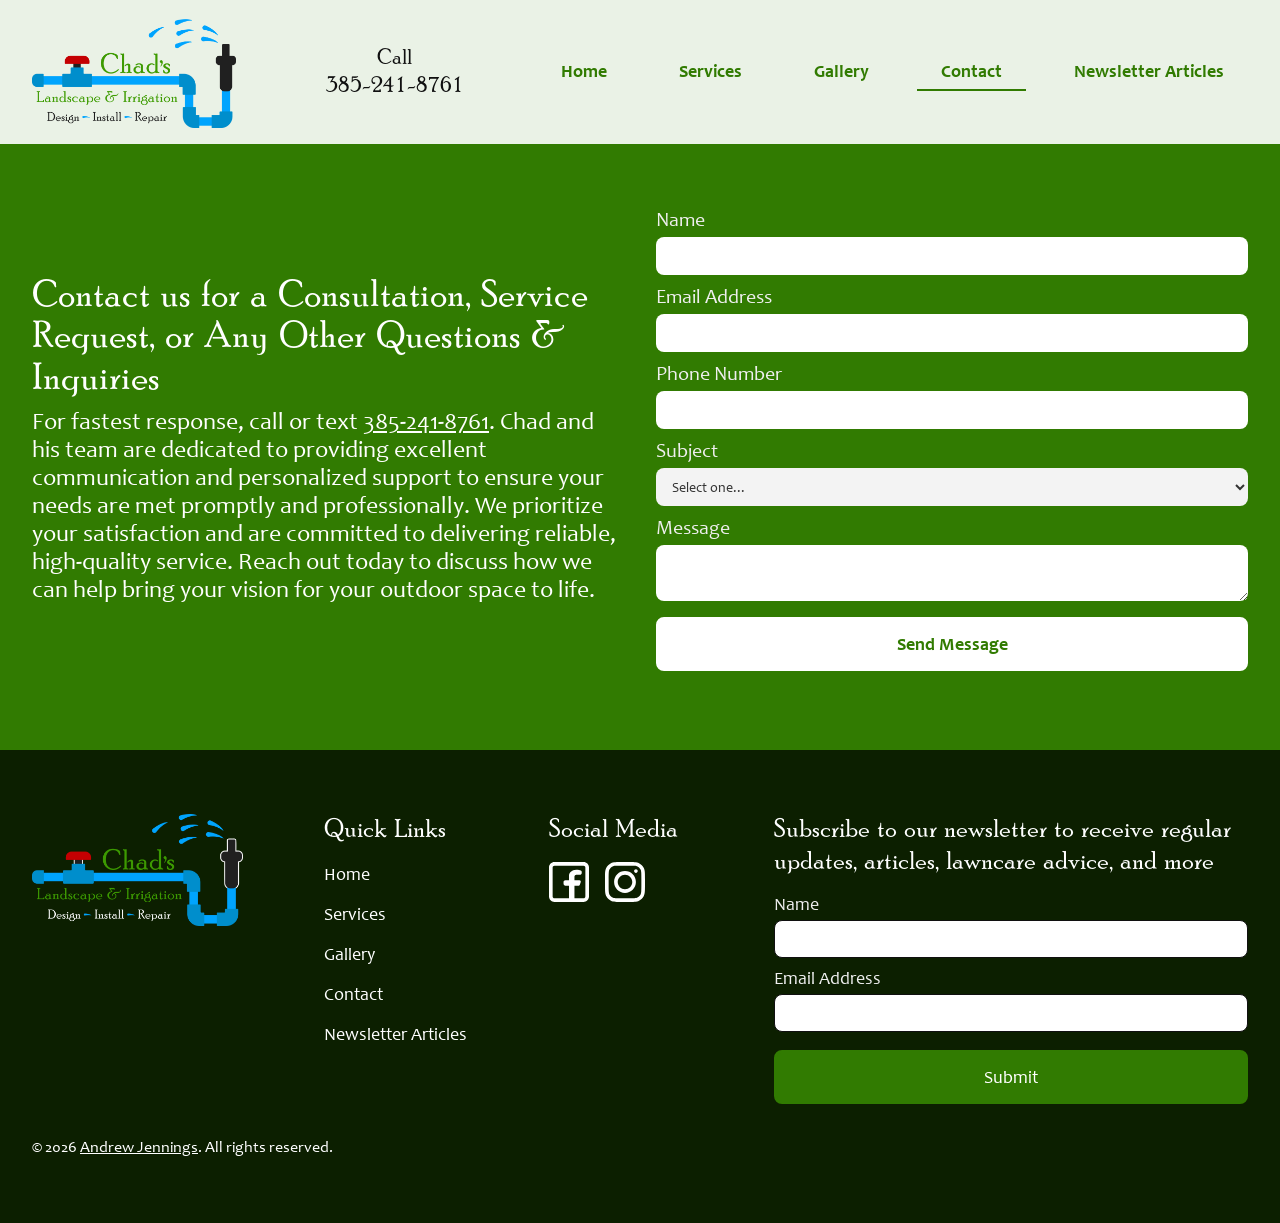
==== commit 4e39743f: "Update contact.html" ====
--- a/contact.html
+++ b/contact.html
@@ -1,4 +1,4 @@
-<!DOCTYPE html><!--  This site was created in Webflow. https://webflow.com  --><!--  Last Published: Sat Mar 07 2026 19:01:57 GMT+0000 (Coordinated Universal Time)  -->
+<!DOCTYPE html><!--  This site was created in Webflow. https://webflow.com  --><!--  Last Published: Sat Mar 07 2026 21:03:37 GMT+0000 (Coordinated Universal Time)  -->
 <html data-wf-page="693f99c3c27f1aad7a06da97" data-wf-site="68eab013660119903f4a1ef5">
 <head>
   <meta charset="utf-8">
@@ -103,7 +103,7 @@
       </nav>
       <div class="base-form-block footer w-form">
         <h3 class="footer-heading">Subscribe to our newsletter to receive regular updates, articles, lawncare advice, and more</h3>
-        <form id="Newsletter-Footer-Form" name="wf-form-Email-Form---Footer" data-name="Email Form - Footer" action="https://formsubmit.co/chadv.llc@gmail.com" method="post" class="base-form-wrapper" data-wf-page-id="693f99c3c27f1aad7a06da97" data-wf-element-id="e89affcf-cbac-c70c-e7ac-4541c7904209"><label for="Name-Newsletter" class="base-form-heading footer">Name</label><input class="base-text-input footer w-input" maxlength="256" name="Name-Newsletter" data-name="Name-Newsletter" placeholder="" type="text" id="Name-Newsletter"><label for="Email-Newsletter" class="base-form-heading footer">Email Address</label><input class="base-text-input footer w-input" maxlength="256" name="Email-Newsletter" data-name="Email-Newsletter" placeholder="" type="email" id="Email-Newsletter" required=""><input type="submit" data-wait="Please wait..." class="button-base footer w-button" value="Submit"></form>
+        <form id="Newsletter-Footer-Form" name="wf-form-Email-Form---Footer" data-name="Email Form - Footer" action="https://formsubmit.co/chadv.llc@gmail.com" method="post" class="base-form-wrapper" data-wf-page-id="693f99c3c27f1aad7a06da97" data-wf-element-id="e89affcf-cbac-c70c-e7ac-4541c7904209"><label for="Name-Newsletter" class="base-form-heading footer">Name</label><input class="base-text-input footer w-input" maxlength="256" name="Name-Newsletter" data-name="Name-Newsletter" placeholder="" type="text" id="Name-Newsletter"><label for="Email-Newsletter" class="base-form-heading footer">Email Address</label><input class="base-text-input footer w-input" maxlength="256" name="Email-Newsletter" data-name="Email-Newsletter" placeholder="" type="email" id="Email-Newsletter" required=""><input type="hidden" name="_next" value="https://chadslandscapes.com/message-received"><input type="submit" data-wait="Please wait..." class="button-base footer w-button" value="Submit"></form>
         <div class="w-form-done">
           <div>Thank you! Your submission has been received!</div>
         </div>
@@ -117,4 +117,4 @@
   <script src="https://d3e54v103j8qbb.cloudfront.net/js/jquery-3.5.1.min.dc5e7f18c8.js?site=68eab013660119903f4a1ef5" type="text/javascript" integrity="sha256-9/aliU8dGd2tb6OSsuzixeV4y/faTqgFtohetphbbj0=" crossorigin="anonymous"></script>
   <script src="js/webflow.js" type="text/javascript"></script>
 </body>
-</html>+</html>
--- a/css/chads-landscape-irrigation.webflow.css
+++ b/css/chads-landscape-irrigation.webflow.css
@@ -860,6 +860,10 @@
   display: flex;
 }
 
+.small-hero-section.white {
+  background-color: #0000;
+}
+
 .small-hero-content-wrapper {
   grid-column-gap: 2rem;
   grid-row-gap: 2rem;
@@ -891,10 +895,15 @@
   max-width: 90ch;
 }
 
+.small-hero-text-container.gallery.black {
+  color: #101010;
+}
+
 .small-hero-image {
   box-sizing: border-box;
   aspect-ratio: 3 / 2;
   border-radius: 2rem;
+  width: 100%;
   box-shadow: 0 0 12px 6px #ffffff5c;
 }
 
@@ -1002,6 +1011,7 @@
   aspect-ratio: 4 / 3;
   object-fit: cover;
   border-radius: 1rem;
+  width: 100%;
 }
 
 .phone-number-nav {
@@ -1115,6 +1125,11 @@
 
 .gallery-section-project-heading-small.neg-margin {
   margin-bottom: -1rem;
+}
+
+.email-received-image {
+  align-self: center;
+  width: 35%;
 }
 
 @media screen and (max-width: 991px) {
@@ -1253,6 +1268,10 @@
   .gallery-section-project-progress-image, .gallery-section-project-progress-image.smaller {
     max-width: 45%;
   }
+
+  .email-received-image {
+    width: 45%;
+  }
 }
 
 @media screen and (max-width: 767px) {
@@ -1422,6 +1441,10 @@
     font-size: 1.75rem;
     line-height: 2.25rem;
   }
+
+  .email-received-image {
+    width: 75%;
+  }
 }
 
 @media screen and (max-width: 479px) {
